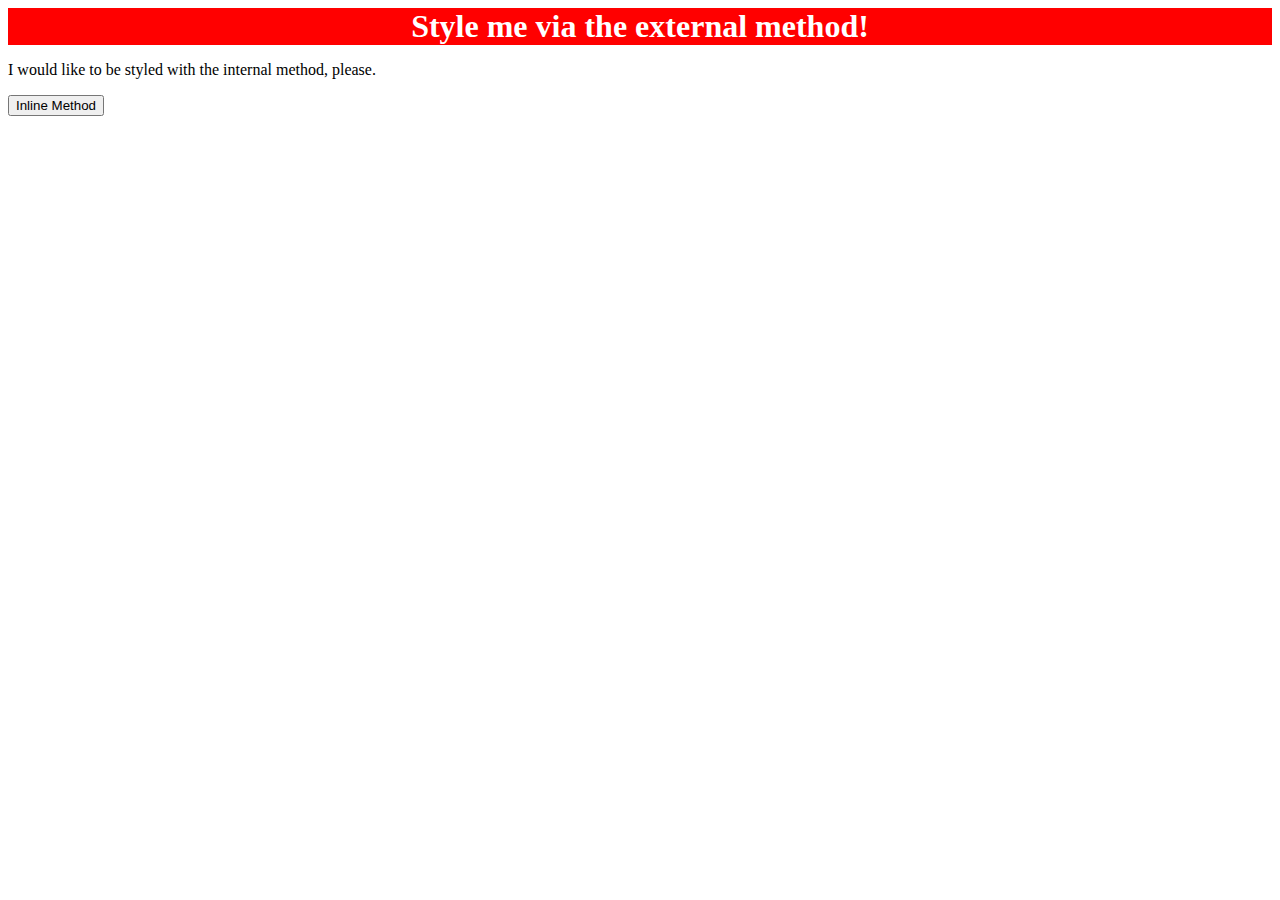
==== foundations/01-css-methods/index.html @ 37cc6f38 "Add solution to div" ====
<!DOCTYPE html>
<html lang="en">
  <head>
    <meta charset="UTF-8">
    <meta http-equiv="X-UA-Compatible" content="IE=edge">
    <meta name="viewport" content="width=device-width, initial-scale=1.0">
    <link rel="stylesheet" href="styles.css" />
    <title>Methods for Adding CSS</title>
  </head>
  <body>
    <div>Style me via the external method!</div>
    <p>I would like to be styled with the internal method, please.</p>
    <button>Inline Method</button>
  </body>
</html>
---- foundations/01-css-methods/styles.css ----
div {
  background-color: red;
  color: white;
  font-size: 32px;
  text-align: center;
  font-weight: bold;
}
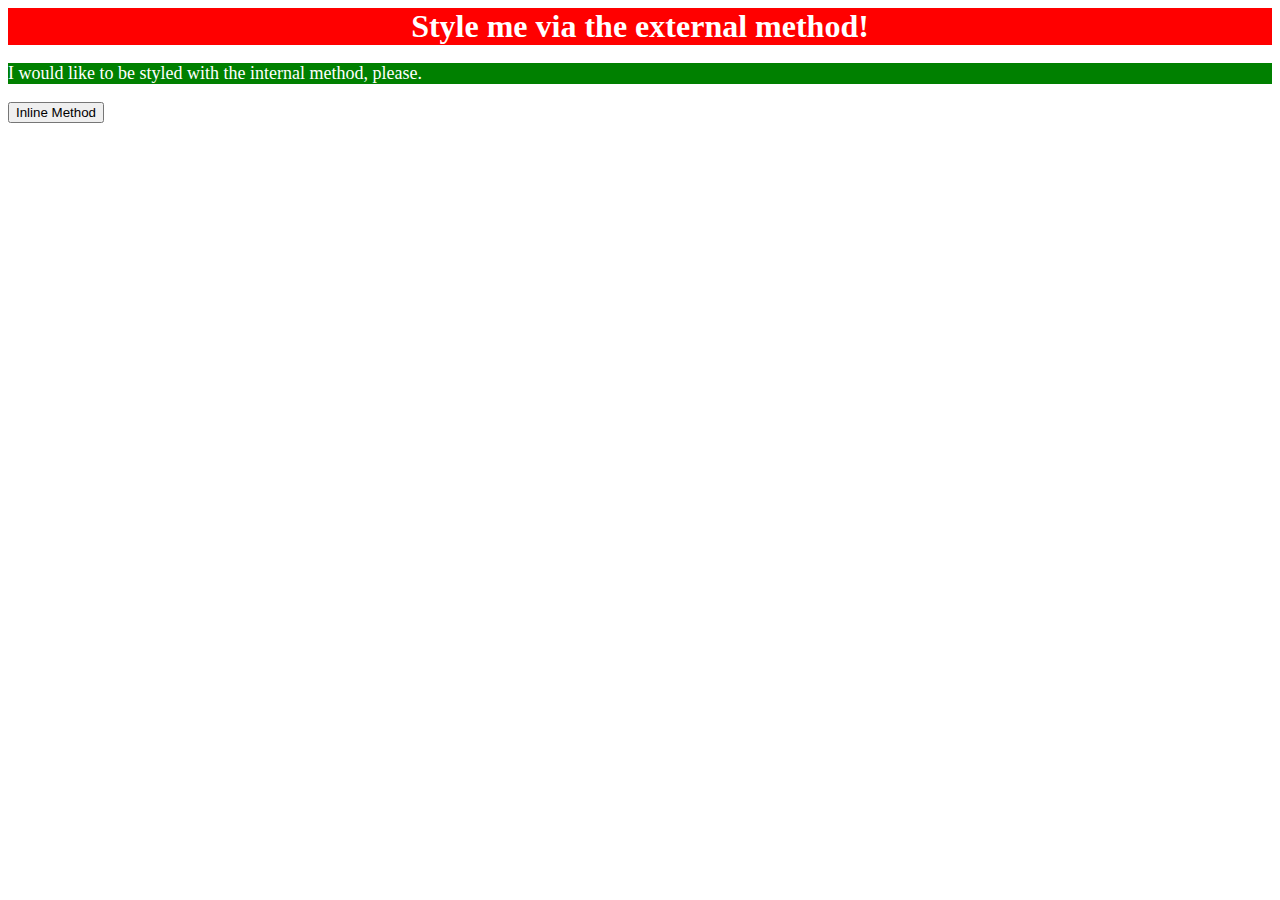
==== commit e0f91561: "Add solution to p" ====
--- a/foundations/01-css-methods/index.html
+++ b/foundations/01-css-methods/index.html
@@ -6,6 +6,13 @@
     <meta name="viewport" content="width=device-width, initial-scale=1.0">
     <link rel="stylesheet" href="styles.css" />
     <title>Methods for Adding CSS</title>
+    <style>
+      p {
+        background-color: green;
+        color: white;
+        font-size: 18px;
+      }
+    </style>
   </head>
   <body>
     <div>Style me via the external method!</div>
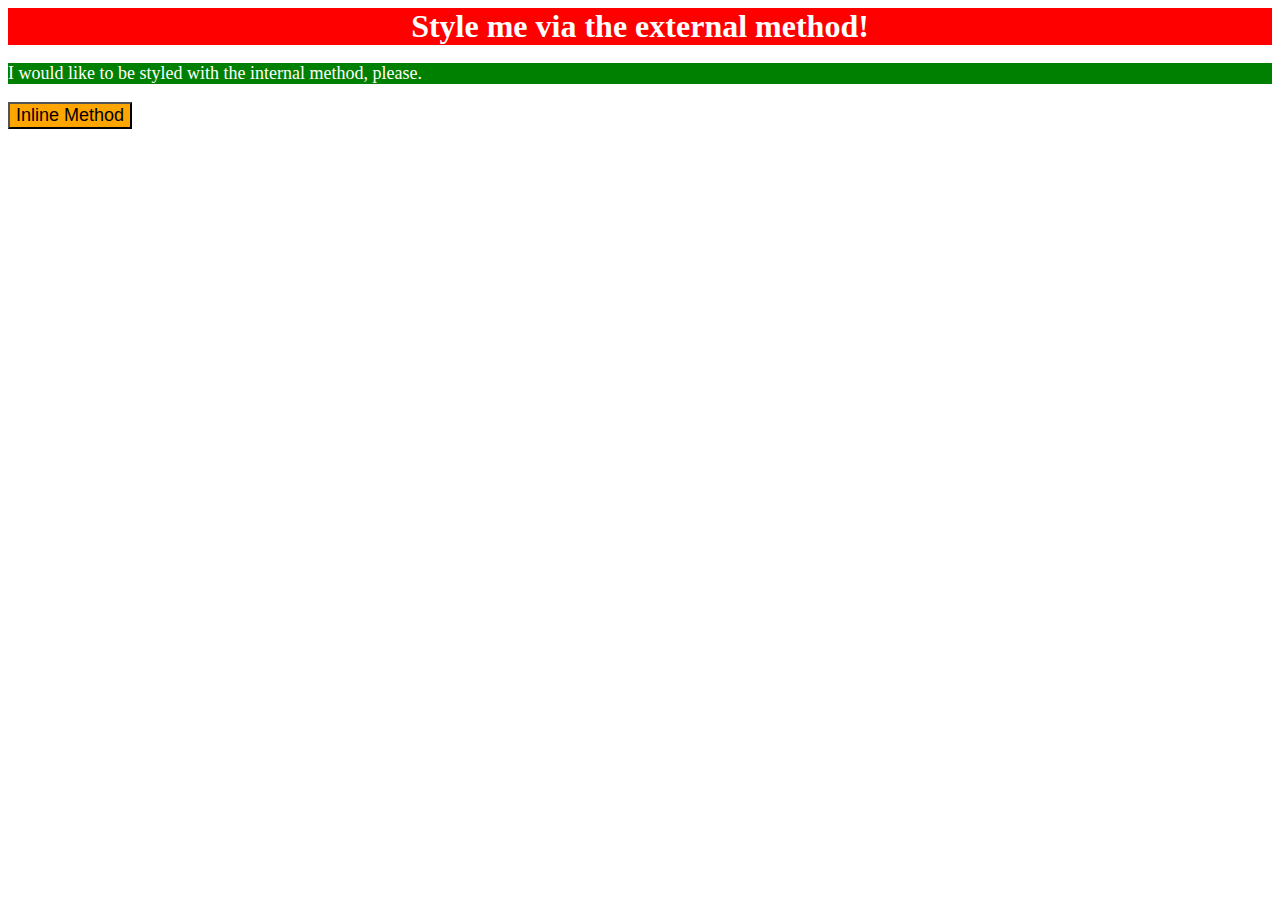
==== commit 9d98a7d3: "Add solution to button" ====
--- a/foundations/01-css-methods/index.html
+++ b/foundations/01-css-methods/index.html
@@ -17,6 +17,6 @@
   <body>
     <div>Style me via the external method!</div>
     <p>I would like to be styled with the internal method, please.</p>
-    <button>Inline Method</button>
+    <button style="background-color: orange; font-size: 18px;">Inline Method</button>
   </body>
 </html>